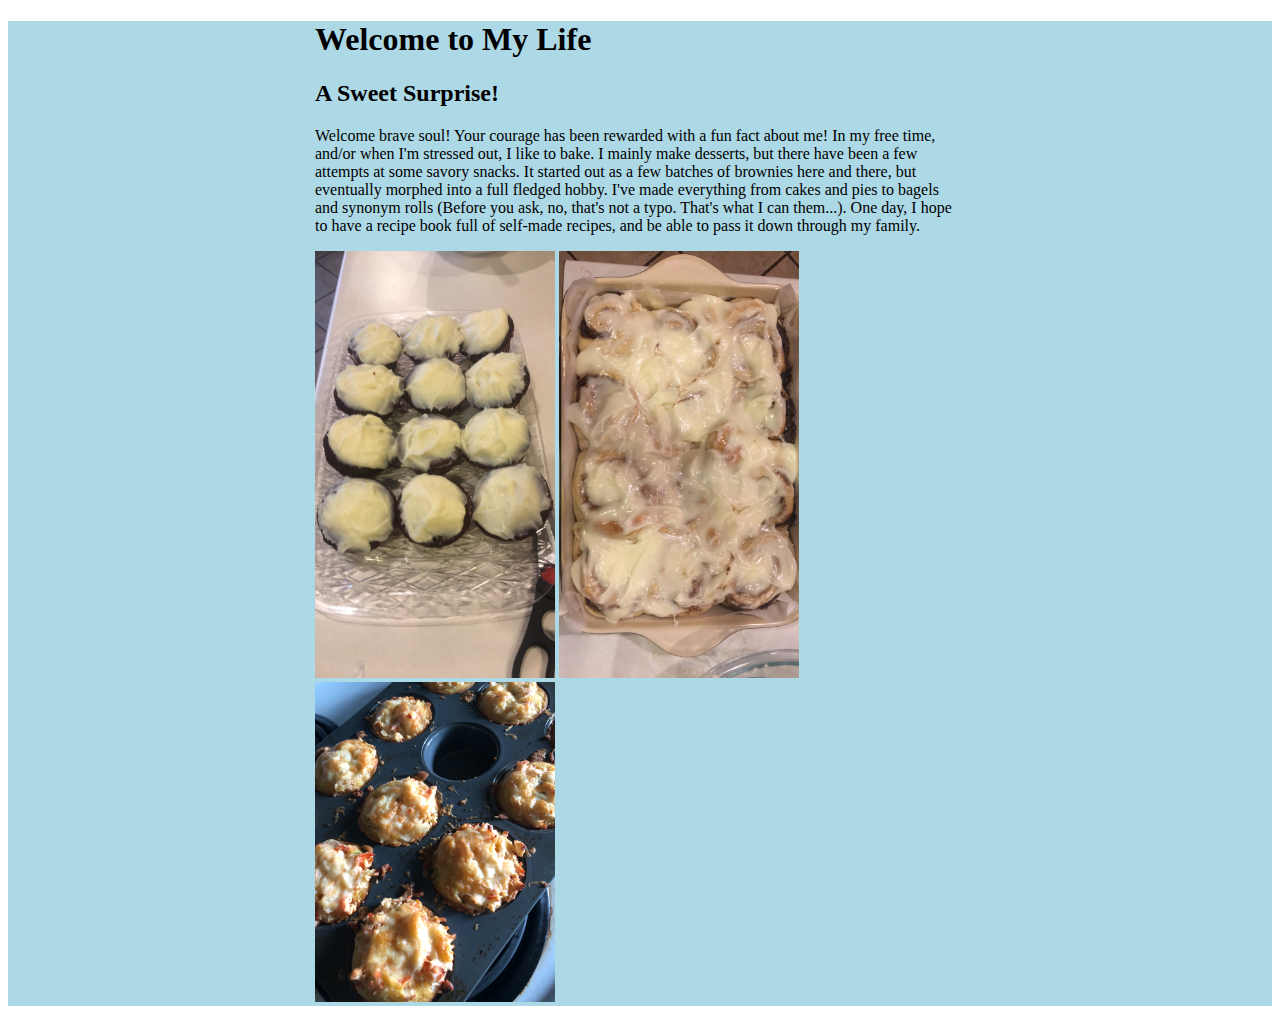
==== portfolio/src/main/webapp/baking.html @ b37686da "Create and implment Random Number Guesser, Create baking file" ====
<!doctype html>
<html>
    <head>
        <meta charset="UTF-8">
        <title>Shawn's Portfolio</title>
        <link rel="stylesheet" href="style.css">
        <script src="script.js"></script>
    </head>

    <div id="background">
    <body>
        <div id="content">
            <h1>Welcome to My Life</h1>
            <h2>A Sweet Surprise!</h2>
            <p>
                Welcome brave soul! Your courage has been rewarded with a fun fact about me! In my free time, and/or when I'm stressed out,
                I like to bake. I mainly make desserts, but there have been a few attempts at some savory snacks. It started out as a few 
                batches of brownies here and there, but eventually morphed into a full fledged hobby. I've made everything from cakes and 
                pies to bagels and synonym rolls (Before you ask, no, that's not a typo. That's what I can them...). One day, I hope to 
                have a recipe book full of self-made recipes, and be able to pass it down through my family.
            </p>
            <img src="Shawn_Images/cupcakes.jpg" width="240" length="300" alt="Homemade cupcakes">
            <img src="Shawn_Images/synonym_rolls.jpg" width="240" length="300" alt="Synonym Rolls">
            <img src="Shawn_Images/muffins.jpg" width="240" length="300" alt="Crab-Cheese muffins">
            
            

        </div>
    </body>
    </div>
</html>
---- portfolio/src/main/webapp/style.css ----
#content {
  margin-left: auto;
  margin-right: auto;
  width: 650px;

}

#greeting-container {
  margin-top: 15px;
}

#background {
    background-color: lightblue
}

#quote_container {
    margin-top: 15px;
}
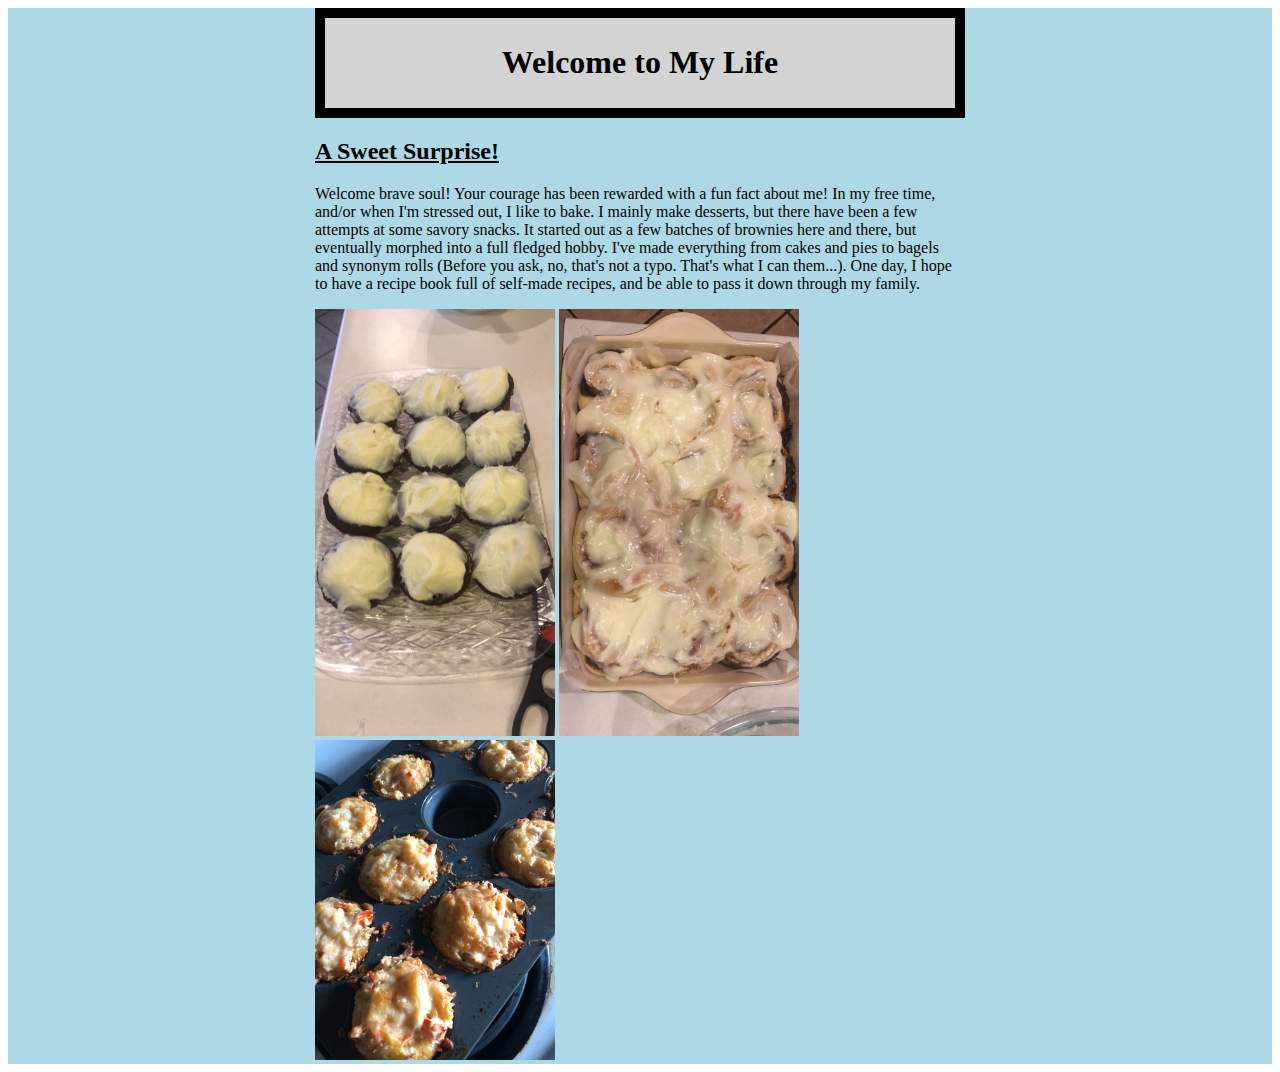
==== commit afdd2a98: "formatting and style updates" ====
--- a/portfolio/src/main/webapp/baking.html
+++ b/portfolio/src/main/webapp/baking.html
@@ -10,8 +10,10 @@
     <div id="background">
     <body>
         <div id="content">
-            <h1>Welcome to My Life</h1>
-            <h2>A Sweet Surprise!</h2>
+            <div id="header1">
+                <h1>Welcome to My Life</h1>
+            </div>
+            <h2><u>A Sweet Surprise!</u></h2>
             <p>
                 Welcome brave soul! Your courage has been rewarded with a fun fact about me! In my free time, and/or when I'm stressed out,
                 I like to bake. I mainly make desserts, but there have been a few attempts at some savory snacks. It started out as a few 
@@ -19,11 +21,10 @@
                 pies to bagels and synonym rolls (Before you ask, no, that's not a typo. That's what I can them...). One day, I hope to 
                 have a recipe book full of self-made recipes, and be able to pass it down through my family.
             </p>
+
             <img src="Shawn_Images/cupcakes.jpg" width="240" length="300" alt="Homemade cupcakes">
             <img src="Shawn_Images/synonym_rolls.jpg" width="240" length="300" alt="Synonym Rolls">
             <img src="Shawn_Images/muffins.jpg" width="240" length="300" alt="Crab-Cheese muffins">
-            
-            
 
         </div>
     </body>
--- a/portfolio/src/main/webapp/style.css
+++ b/portfolio/src/main/webapp/style.css
@@ -17,3 +17,18 @@
     margin-top: 15px;
 }
 
+#header1 {  
+    text-align: center;
+    background-color: lightgray;
+    border: 10px solid;
+    padding: 5px;
+    border-image: url(src/webapp/Shawn_Images/border_image.png);
+    
+}
+
+.center {
+    display: block;
+    margin-left: auto;
+    margin-right: auto;
+}
+
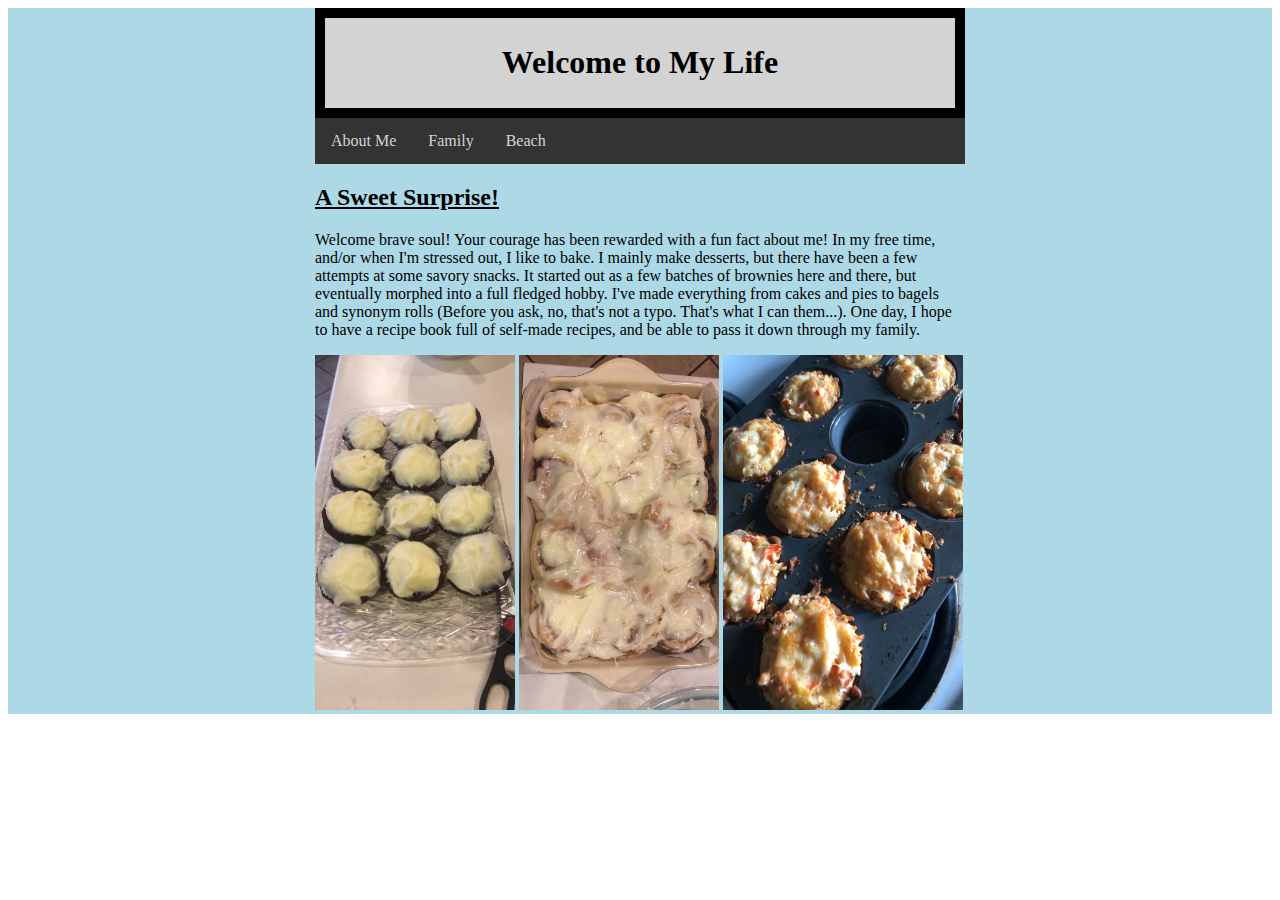
==== commit 776adfed: "Add taskbar and spelling corrections" ====
--- a/portfolio/src/main/webapp/baking.html
+++ b/portfolio/src/main/webapp/baking.html
@@ -13,6 +13,13 @@
             <div id="header1">
                 <h1>Welcome to My Life</h1>
             </div>
+
+            <div class="topnav">
+            <a href="index.html">About Me</a>
+            <a href="family.html">Family</a>
+            <a href="Beach.html">Beach</a>
+            </div>
+            
             <h2><u>A Sweet Surprise!</u></h2>
             <p>
                 Welcome brave soul! Your courage has been rewarded with a fun fact about me! In my free time, and/or when I'm stressed out,
@@ -22,9 +29,10 @@
                 have a recipe book full of self-made recipes, and be able to pass it down through my family.
             </p>
 
-            <img src="Shawn_Images/cupcakes.jpg" width="240" length="300" alt="Homemade cupcakes">
-            <img src="Shawn_Images/synonym_rolls.jpg" width="240" length="300" alt="Synonym Rolls">
-            <img src="Shawn_Images/muffins.jpg" width="240" length="300" alt="Crab-Cheese muffins">
+            <img src="Shawn_Images/cupcakes.jpg" width="200" length="300" alt="Homemade cupcakes">
+            <img src="Shawn_Images/synonym_rolls.jpg" width="200" length="300" alt="Synonym Rolls">
+            <img src="Shawn_Images/muffins.jpg" width="240 length="300" height="355" alt="Crab-Cheese muffins">
+            
 
         </div>
     </body>
--- a/portfolio/src/main/webapp/style.css
+++ b/portfolio/src/main/webapp/style.css
@@ -10,7 +10,7 @@
 }
 
 #background {
-    background-color: lightblue
+    background-color: lightblue;
 }
 
 #quote_container {
@@ -21,9 +21,7 @@
     text-align: center;
     background-color: lightgray;
     border: 10px solid;
-    padding: 5px;
-    border-image: url(src/webapp/Shawn_Images/border_image.png);
-    
+    padding: 5px;    
 }
 
 .center {
@@ -32,3 +30,24 @@
     margin-right: auto;
 }
 
+/* Navigation bar style */
+.topnav {
+  overflow: hidden;
+  background-color: #333;
+}
+
+/* Navugation Links Style */
+.topnav a {
+  float: left;
+  display: block;
+  color: lightgray;
+  text-align: center;
+  padding: 14px 16px;
+  text-decoration: none;
+}
+
+/* Link Color Hover */
+.topnav a:hover {
+  background-color: #ddd;
+  color: black;
+}
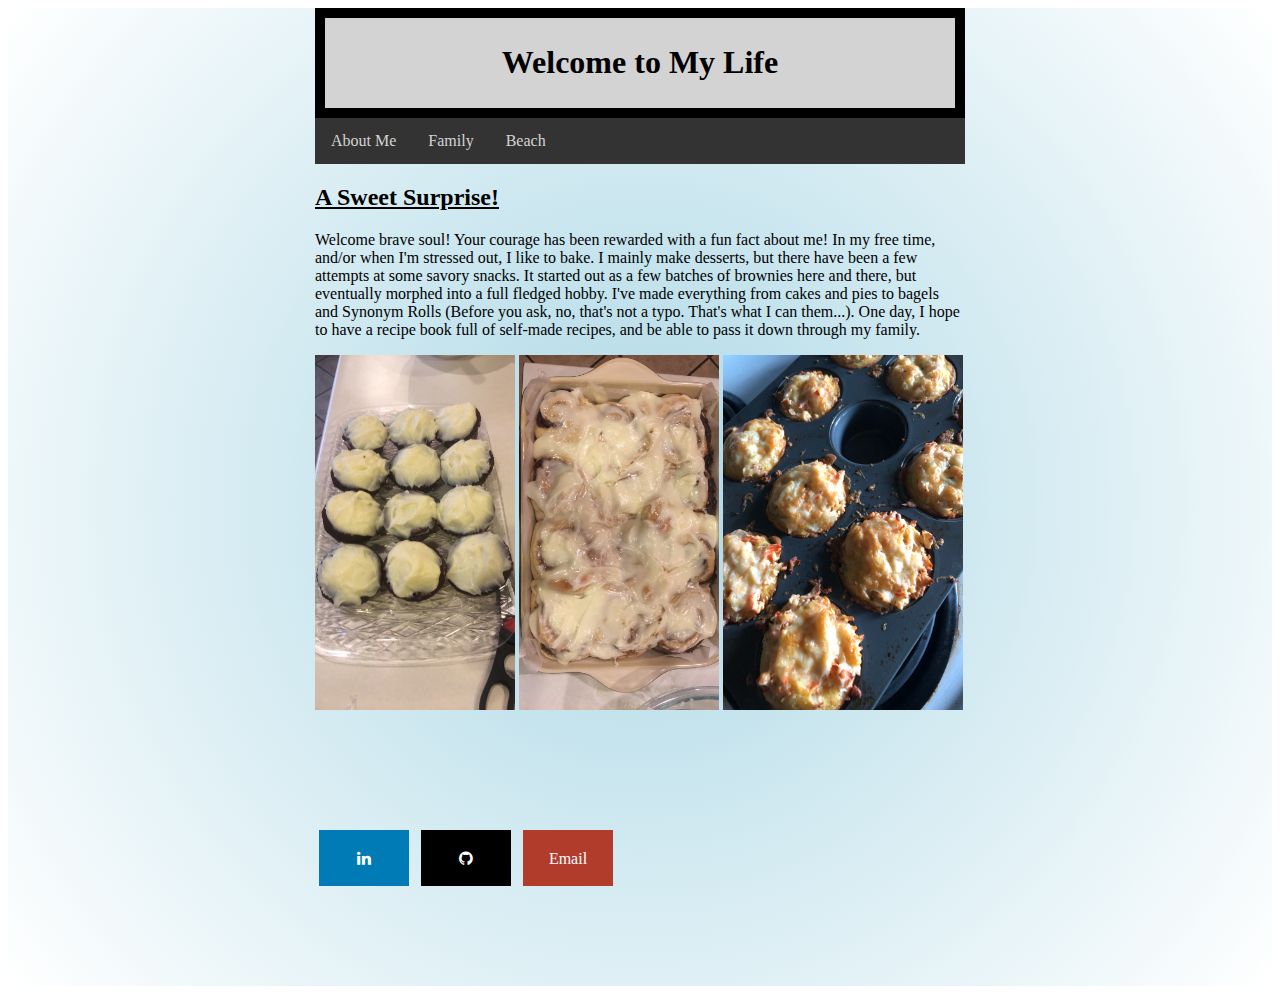
==== commit 4d7c7dc1: "Create social media buttons, edit background colors" ====
--- a/portfolio/src/main/webapp/baking.html
+++ b/portfolio/src/main/webapp/baking.html
@@ -4,6 +4,8 @@
         <meta charset="UTF-8">
         <title>Shawn's Portfolio</title>
         <link rel="stylesheet" href="style.css">
+        <link rel="stylesheet" href="https://cdnjs.cloudflare.com/ajax/libs/font-awesome/4.7.0/css/font-awesome.min.css">
+
         <script src="script.js"></script>
     </head>
 
@@ -25,15 +27,20 @@
                 Welcome brave soul! Your courage has been rewarded with a fun fact about me! In my free time, and/or when I'm stressed out,
                 I like to bake. I mainly make desserts, but there have been a few attempts at some savory snacks. It started out as a few 
                 batches of brownies here and there, but eventually morphed into a full fledged hobby. I've made everything from cakes and 
-                pies to bagels and synonym rolls (Before you ask, no, that's not a typo. That's what I can them...). One day, I hope to 
+                pies to bagels and Synonym Rolls (Before you ask, no, that's not a typo. That's what I can them...). One day, I hope to 
                 have a recipe book full of self-made recipes, and be able to pass it down through my family.
             </p>
 
             <img src="Shawn_Images/cupcakes.jpg" width="200" length="300" alt="Homemade cupcakes">
             <img src="Shawn_Images/synonym_rolls.jpg" width="200" length="300" alt="Synonym Rolls">
-            <img src="Shawn_Images/muffins.jpg" width="240 length="300" height="355" alt="Crab-Cheese muffins">
+            <img src="Shawn_Images/muffins.jpg" width="240" length="300" height="355" alt="Crab-Cheese muffins">
             
 
+            <p>
+                <a href="https://www.linkedin.com/in/shawn-jackson-45788a1a8" class="fa fa-linkedin"></a>
+                <a href="https://github.com/sjacks49" class="fa fa-github "></a>
+                <a href="mailto:shawnjj@google.com" class="fa fa-gmail ">Email</a>
+            </p>
         </div>
     </body>
     </div>
--- a/portfolio/src/main/webapp/style.css
+++ b/portfolio/src/main/webapp/style.css
@@ -1,4 +1,4 @@
-#content {
+#content{
   margin-left: auto;
   margin-right: auto;
   width: 650px;
@@ -10,7 +10,12 @@
 }
 
 #background {
-    background-color: lightblue;
+    background: lightblue;
+    background: radial-gradient(circle, lightblue, white)
+}
+#beach_background {
+    background: rgb(255,19,0);
+    background: radial-gradient(circle, rgba(255,19,0,1) 0%, rgba(255,254,0,0.5900735294117647) 85%);
 }
 
 #quote_container {
@@ -24,7 +29,8 @@
     padding: 5px;    
 }
 
-.center {
+/*Center Images*/
+.center { 
     display: block;
     margin-left: auto;
     margin-right: auto;
@@ -36,7 +42,7 @@
   background-color: #333;
 }
 
-/* Navugation Links Style */
+/* Navigation Links Style */
 .topnav a {
   float: left;
   display: block;
@@ -51,3 +57,32 @@
   background-color: #ddd;
   color: black;
 }
+
+/*Social Media Buttons*/
+.fa {
+  padding: 20px;
+  font-size: 30px;
+  width: 50px;
+  text-align: center;
+  text-decoration: none;
+  margin: 100px 4px;
+}
+
+.fa:hover {
+    opacity: 0.7;
+}
+
+.fa-linkedin {
+  background: #007bb5;
+  color: white;
+}
+
+.fa-github {
+  background: black;
+  color: white;
+}
+
+.fa-gmail {
+    background: #b13c2c;
+    color: white;
+}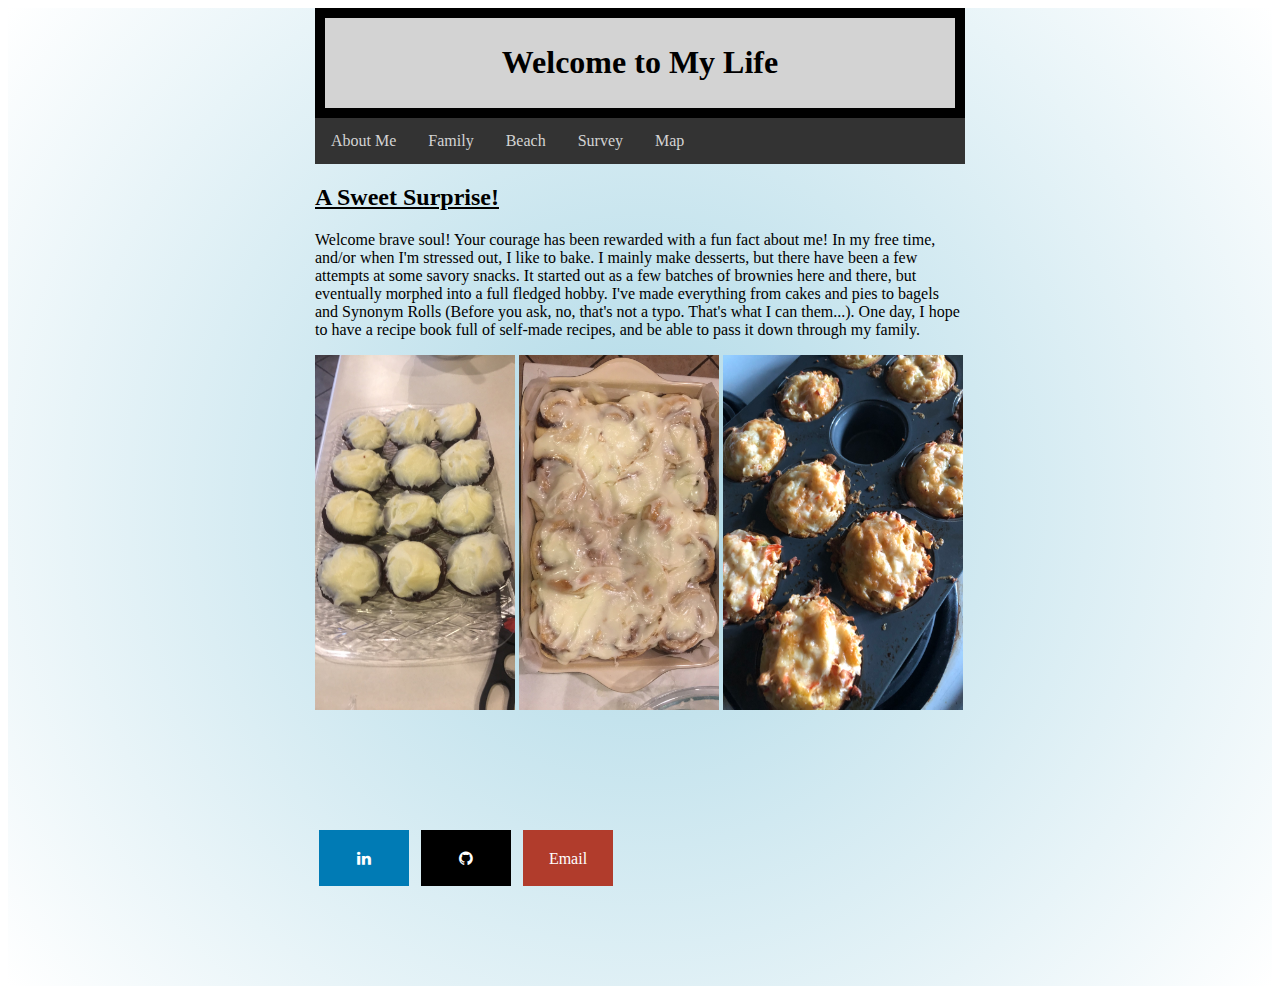
==== commit 2cca78bf: "Create map page and inital call" ====
--- a/portfolio/src/main/webapp/baking.html
+++ b/portfolio/src/main/webapp/baking.html
@@ -20,6 +20,8 @@
             <a href="index.html">About Me</a>
             <a href="family.html">Family</a>
             <a href="Beach.html">Beach</a>
+            <a href="survey.html">Survey</a>
+            <a href="map.html">Map</a>
             </div>
             
             <h2><u>A Sweet Surprise!</u></h2>
--- a/portfolio/src/main/webapp/style.css
+++ b/portfolio/src/main/webapp/style.css
@@ -85,4 +85,10 @@
 .fa-gmail {
     background: #b13c2c;
     color: white;
-}+}
+
+#map {
+  border: thin solid black;
+  height: 500px;
+  width: 650px;
+}
